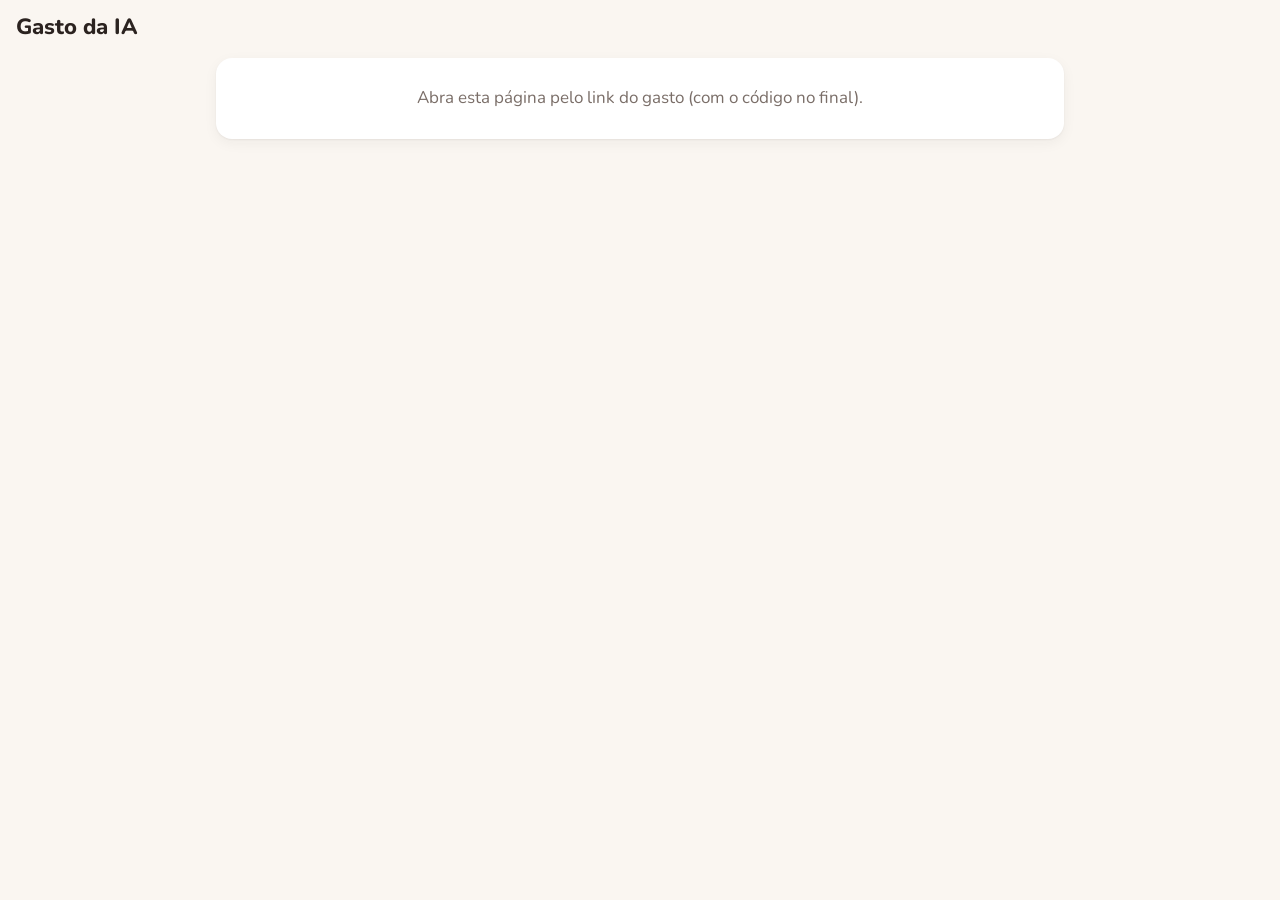
==== gasto.html @ 05d318bc "Portal Minhas Bolsas: estoque, vendas, fiado, clientes, voz e caderno Acesso por link com código (se" ====
<!doctype html>
<html lang="pt-BR">
<head>
  <meta charset="utf-8">
  <meta name="viewport" content="width=device-width, initial-scale=1, viewport-fit=cover">
  <title>Gasto da IA</title>
  <meta name="robots" content="noindex">
  <link rel="icon" href="assets/icone.svg" type="image/svg+xml">
  <link rel="preconnect" href="https://fonts.googleapis.com">
  <link rel="preconnect" href="https://fonts.gstatic.com" crossorigin>
  <link href="https://fonts.googleapis.com/css2?family=Nunito:wght@400;600;700;800&display=swap" rel="stylesheet">
  <link rel="stylesheet" href="assets/app.css">
  <style>
    .pagina { padding-top: 8px; padding-bottom: 40px; }
    .hero { background: var(--cartao); border-radius: var(--raio); box-shadow: var(--sombra); padding: 18px; }
    .hero .rot { font-size: 14px; color: var(--suave); font-weight: 700; }
    .hero .val { font-size: 40px; font-weight: 800; letter-spacing: -.02em; margin: 2px 0; }
    .hero .det { font-size: 14px; color: var(--suave); }
    .medidor { height: 10px; border-radius: 99px; background: var(--linha); overflow: hidden; margin: 14px 0 6px; }
    .medidor i { display: block; height: 100%; border-radius: 99px; background: var(--marca); }
    .medidor.alto i { background: var(--ambar); }
    .medidor.cheio i { background: var(--vermelho); }
    .barras { display: flex; align-items: flex-end; gap: 2px; height: 140px; padding: 0 2px; border-bottom: 1px solid var(--linha); position: relative; }
    .barras .b { flex: 1; min-width: 0; height: 100%; display: flex; align-items: flex-end; cursor: default; }
    .barras .b i { display: block; width: 100%; background: var(--marca); border-radius: 4px 4px 0 0; min-height: 0; }
    .barras .b:hover i, .barras .b:focus i { background: #6d2a46; }
    .barras .b.vazio i { background: transparent; }
    .eixo { display: flex; justify-content: space-between; font-size: 12px; color: var(--suave); margin-top: 6px; }
    #dica { position: fixed; pointer-events: none; background: var(--tinta); color: #fff; font-size: 13px; font-weight: 700; padding: 6px 10px; border-radius: 8px; opacity: 0; transition: opacity .1s; z-index: 20; white-space: nowrap; }
    table { width: 100%; border-collapse: collapse; font-size: 15px; }
    th, td { text-align: left; padding: 10px 12px; border-bottom: 1px solid var(--linha); }
    th { font-size: 13px; color: var(--suave); font-weight: 700; }
    td.n, th.n { text-align: right; font-variant-numeric: tabular-nums; }
    tr:last-child td { border-bottom: 0; }
    .cambio { display: flex; align-items: center; gap: 8px; font-size: 14px; color: var(--suave); margin-top: 18px; }
    .cambio input { width: 80px; border: 1px solid var(--linha); border-radius: 8px; padding: 6px 8px; font: inherit; }
  </style>
</head>
<body>
  <header class="topo"><h1>Gasto da IA</h1><span class="sub" id="modelo"></span></header>
  <main class="pagina" id="app"><div class="carregando">Carregando…</div></main>
  <div id="dica" role="tooltip"></div>
  <script type="module">
    import { SERVIDOR_URL } from './assets/config.js';
    const $ = (s) => document.querySelector(s);
    const app = $('#app');
    const ler = (k) => { try { return localStorage.getItem(k); } catch { return null; } };
    const gravar = (k, v) => { try { localStorage.setItem(k, v); } catch {} };

    const daUrl = new URLSearchParams(location.search).get('c');
    if (daUrl) gravar('gasto-codigo', daUrl);
    const codigo = daUrl || ler('gasto-codigo') || '';
    let cambio = Number(ler('gasto-cambio')) || 5.6;

    const brl = (usd) => (usd * cambio).toLocaleString('pt-BR', { style: 'currency', currency: 'BRL' });
    const usd = (v) => 'US$ ' + v.toLocaleString('pt-BR', { minimumFractionDigits: 2, maximumFractionDigits: 2 });
    const nomeMes = (m) => { const [y, mm] = m.split('-').map(Number); const t = new Date(y, mm - 1, 1).toLocaleDateString('pt-BR', { month: 'long', year: 'numeric' }); return t.charAt(0).toUpperCase() + t.slice(1); };

    if (!SERVIDOR_URL || !codigo) {
      app.innerHTML = '<div class="cartao vazio">Abra esta página pelo link do gasto (com o código no final).</div>';
    } else {
      fetch(SERVIDOR_URL.replace(/\/+$/, '') + '/gasto', { headers: { 'X-Codigo': codigo } })
        .then(async (r) => { const d = await r.json().catch(() => ({})); if (!r.ok) throw new Error(d.erro || 'Erro ' + r.status); return d; })
        .then(mostrar)
        .catch((e) => { app.innerHTML = `<div class="cartao vazio">Não consegui carregar o gasto.<br><small>${e.message}</small></div>`; });
    }

    function mostrar(d) {
      $('#modelo').textContent = d.modelo;
      const mes = d.hoje.slice(0, 7);
      const dias = d.dias || {};
      const doMes = Object.entries(dias).filter(([k]) => k.startsWith(mes));
      const soma = (lista, c) => lista.reduce((s, [, x]) => s + (x[c] || 0), 0);
      const total = soma(doMes, 'usd');
      const falas = soma(doMes, 'voz');
      const paginas = soma(doMes, 'caderno');
      const usos = falas + paginas;
      const pct = Math.min(100, (total / d.limiteMesUsd) * 100);

      // um ponto por dia do mês, até hoje
      const ultimo = Number(d.hoje.slice(8, 10));
      const serie = Array.from({ length: ultimo }, (_, i) => {
        const k = `${mes}-${String(i + 1).padStart(2, '0')}`;
        return { dia: i + 1, k, x: dias[k] || {} };
      });
      const max = Math.max(...serie.map((s) => s.x.usd || 0), 0.0001);

      // meses anteriores
      const meses = {};
      for (const [k, x] of Object.entries(dias)) {
        const m = k.slice(0, 7);
        meses[m] = meses[m] || { usd: 0, voz: 0, caderno: 0 };
        meses[m].usd += x.usd || 0; meses[m].voz += x.voz || 0; meses[m].caderno += x.caderno || 0;
      }
      const linhasMes = Object.entries(meses).sort((a, b) => b[0].localeCompare(a[0]));

      app.innerHTML = `
        <div class="hero">
          <div class="rot">${nomeMes(mes)}</div>
          <div class="val">${brl(total)}</div>
          <div class="det">${usd(total)} de ${usd(d.limiteMesUsd)} de limite</div>
          <div class="medidor ${pct >= 100 ? 'cheio' : pct >= 75 ? 'alto' : ''}" role="meter" aria-valuemin="0" aria-valuemax="100" aria-valuenow="${Math.round(pct)}" aria-label="Uso do limite do mês"><i style="width:${pct}%"></i></div>
          <div class="det">${pct >= 100 ? 'Limite atingido: a IA está parada até o mês virar.' : `${Math.round(pct)}% do limite usado`}</div>
        </div>
        <div class="numeros" style="margin-top:12px">
          <div class="numero"><div class="rot">Frases faladas</div><div class="val">${falas}</div></div>
          <div class="numero"><div class="rot">Páginas do caderno</div><div class="val">${paginas}</div></div>
          <div class="numero"><div class="rot">Custo médio</div><div class="val">${usos ? brl(total / usos) : '—'}</div><div class="det">por uso</div></div>
          <div class="numero"><div class="rot">Hoje</div><div class="val">${brl(dias[d.hoje]?.usd || 0)}</div></div>
        </div>
        <div class="secao"><h2>Gasto por dia</h2></div>
        <div class="cartao">
          <div class="barras" id="barras">${serie.map((s) => `<div class="b ${s.x.usd ? '' : 'vazio'}" tabindex="0" data-dica="Dia ${s.dia}: ${brl(s.x.usd || 0)} · ${s.x.voz || 0} falas, ${s.x.caderno || 0} páginas"><i style="height:${((s.x.usd || 0) / max) * 100}%"></i></div>`).join('')}</div>
          <div class="eixo"><span>dia 1</span><span>maior dia: ${brl(max === 0.0001 ? 0 : max)}</span><span>dia ${ultimo}</span></div>
        </div>
        <div class="secao"><h2>Por mês</h2></div>
        <div class="lista">${linhasMes.length ? `<table>
          <thead><tr><th>Mês</th><th class="n">Falas</th><th class="n">Páginas</th><th class="n">Gasto</th></tr></thead>
          <tbody>${linhasMes.map(([m, x]) => `<tr><td>${nomeMes(m)}</td><td class="n">${x.voz}</td><td class="n">${x.caderno}</td><td class="n"><b>${brl(x.usd)}</b></td></tr>`).join('')}</tbody>
        </table>` : '<div class="vazio">Nenhum uso ainda.</div>'}</div>
        <label class="cambio">Dólar a R$ <input id="cambio" inputmode="decimal" value="${String(cambio).replace('.', ',')}"> <span>(só para a conta em reais)</span></label>`;

      const dica = $('#dica');
      const barras = $('#barras');
      const mostra = (el, x, y) => { dica.textContent = el.dataset.dica; dica.style.left = Math.min(x + 12, innerWidth - dica.offsetWidth - 8) + 'px'; dica.style.top = (y - 40) + 'px'; dica.style.opacity = 1; };
      barras.addEventListener('pointermove', (e) => { const el = e.target.closest('.b'); if (el) mostra(el, e.clientX, e.clientY); });
      barras.addEventListener('pointerleave', () => (dica.style.opacity = 0));
      barras.addEventListener('focusin', (e) => { const r = e.target.getBoundingClientRect(); mostra(e.target, r.left, r.top); });
      barras.addEventListener('focusout', () => (dica.style.opacity = 0));
      $('#cambio').addEventListener('change', (e) => {
        const v = Number(String(e.target.value).replace(',', '.'));
        if (v > 0) { cambio = v; gravar('gasto-cambio', String(v)); mostrar(d); }
      });
    }
  </script>
</body>
</html>
---- assets/app.css ----
:root {
  --fundo: #faf6f1;
  --cartao: #ffffff;
  --linha: #ece3d9;
  --tinta: #2b2320;
  --suave: #7a6e68;
  --marca: #8a3b5c;
  --marca-clara: #f4e6ec;
  --verde: #2f7d4f;
  --verde-claro: #e5f3ea;
  --vermelho: #b3412e;
  --vermelho-claro: #fbe9e5;
  --ambar: #9a6412;
  --ambar-claro: #fdf1dc;
  --raio: 16px;
  --sombra: 0 1px 2px rgba(43, 35, 32, .06), 0 4px 14px rgba(43, 35, 32, .05);
  --nav: 68px;
  color-scheme: light;
}

* { box-sizing: border-box; }
html { -webkit-text-size-adjust: 100%; }
body {
  margin: 0;
  background: var(--fundo);
  color: var(--tinta);
  font: 400 16px/1.45 Nunito, system-ui, -apple-system, "Segoe UI", sans-serif;
  -webkit-tap-highlight-color: transparent;
}
button, input, select, textarea { font: inherit; color: inherit; }
img { display: block; max-width: 100%; }
h1, h2, h3 { margin: 0; line-height: 1.2; }

.carregando { padding: 40vh 16px 0; text-align: center; color: var(--suave); }

/* ---------- estrutura ---------- */
.topo {
  position: sticky; top: 0; z-index: 5;
  background: rgba(250, 246, 241, .94);
  backdrop-filter: blur(8px);
  padding: calc(env(safe-area-inset-top) + 14px) 16px 10px;
  display: flex; align-items: center; gap: 12px;
}
.topo h1 { font-size: 22px; font-weight: 800; flex: 1; }
.topo .sub { font-size: 13px; color: var(--suave); font-weight: 600; }
.pagina { padding: 4px 16px calc(var(--nav) + 32px + env(safe-area-inset-bottom)); max-width: 880px; margin: 0 auto; }

.nav {
  position: fixed; left: 0; right: 0; bottom: 0; z-index: 10;
  height: calc(var(--nav) + env(safe-area-inset-bottom));
  padding-bottom: env(safe-area-inset-bottom);
  background: var(--cartao);
  border-top: 1px solid var(--linha);
  display: grid; grid-template-columns: repeat(5, 1fr); align-items: center;
}
.nav a {
  display: flex; flex-direction: column; align-items: center; gap: 2px;
  text-decoration: none; color: var(--suave); font-size: 12px; font-weight: 700;
  padding: 6px 0;
}
.nav a svg { width: 24px; height: 24px; }
.nav a.ativo { color: var(--marca); }
.nav a.vender span.bola {
  width: 52px; height: 52px; border-radius: 50%;
  background: var(--marca); color: #fff;
  display: grid; place-items: center;
  margin-top: -22px; box-shadow: 0 6px 16px rgba(138, 59, 92, .35);
}
.nav a.vender { color: var(--marca); }

/* ---------- peças ---------- */
.cartao { background: var(--cartao); border-radius: var(--raio); box-shadow: var(--sombra); padding: 16px; }
.secao { margin: 22px 0 10px; display: flex; align-items: baseline; justify-content: space-between; gap: 8px; }
.secao h2 { font-size: 17px; font-weight: 800; }
.secao a, .link { color: var(--marca); font-weight: 700; font-size: 14px; text-decoration: none; background: none; border: 0; padding: 0; cursor: pointer; }
.vazio { text-align: center; color: var(--suave); padding: 28px 12px; }
.muted { color: var(--suave); }
.pequeno { font-size: 13px; }

.chips { display: flex; gap: 8px; overflow-x: auto; padding: 2px 0 6px; scrollbar-width: none; }
.chips::-webkit-scrollbar { display: none; }
.chip {
  flex: none; border: 1px solid var(--linha); background: var(--cartao);
  padding: 7px 14px; border-radius: 99px; font-size: 14px; font-weight: 700; color: var(--suave); cursor: pointer;
}
.chip.ativo { background: var(--tinta); border-color: var(--tinta); color: #fff; }

.numeros { display: grid; grid-template-columns: 1fr 1fr; gap: 10px; }
.numero { background: var(--cartao); border-radius: var(--raio); box-shadow: var(--sombra); padding: 14px; }
.numero .rot { font-size: 13px; color: var(--suave); font-weight: 700; }
.numero .val { font-size: 24px; font-weight: 800; margin-top: 2px; letter-spacing: -.01em; }
.numero .det { font-size: 12px; color: var(--suave); margin-top: 2px; }
.numero.destaque { background: var(--verde); color: #fff; grid-column: 1 / -1; }
.numero.destaque .rot, .numero.destaque .det { color: rgba(255, 255, 255, .85); }
.numero.destaque .val { font-size: 32px; }
.numero.alerta { background: var(--ambar-claro); }
.numero.alerta .val { color: var(--ambar); }

.pos { color: var(--verde); }
.neg { color: var(--vermelho); }

/* ---------- galeria ---------- */
.busca {
  width: 100%; border: 1px solid var(--linha); background: var(--cartao);
  border-radius: 12px; padding: 11px 14px; margin-bottom: 8px; font-size: 16px;
}
.grade { display: grid; grid-template-columns: repeat(auto-fill, minmax(150px, 1fr)); gap: 12px; }
.bolsa {
  background: var(--cartao); border-radius: var(--raio); box-shadow: var(--sombra);
  overflow: hidden; border: 0; padding: 0; text-align: left; cursor: pointer; position: relative;
}
.bolsa .img { aspect-ratio: 1; background: #f3ece4 center / cover no-repeat; }
.bolsa .info { padding: 9px 11px 11px; }
.bolsa .nome { font-weight: 700; font-size: 14px; line-height: 1.25; display: -webkit-box; -webkit-line-clamp: 2; -webkit-box-orient: vertical; overflow: hidden; }
.bolsa .preco { font-weight: 800; margin-top: 3px; }
.selo {
  position: absolute; top: 8px; left: 8px;
  background: rgba(255, 255, 255, .94); border-radius: 99px; padding: 3px 9px;
  font-size: 12px; font-weight: 800;
}
.selo.zero { background: var(--tinta); color: #fff; }
.bolsa.esgotada .img { filter: grayscale(.7) opacity(.65); }

/* ---------- listas ---------- */
.lista { background: var(--cartao); border-radius: var(--raio); box-shadow: var(--sombra); overflow: hidden; }
.item {
  display: flex; align-items: center; gap: 12px; padding: 12px 14px;
  border-bottom: 1px solid var(--linha); width: 100%; background: none; border-left: 0; border-right: 0; border-top: 0;
  text-align: left; cursor: pointer;
}
.item:last-child { border-bottom: 0; }
.item .mini { width: 46px; height: 46px; border-radius: 10px; background: #f3ece4 center / cover; flex: none; }
.item .avatar {
  width: 42px; height: 42px; border-radius: 50%; flex: none;
  background: var(--marca-clara); color: var(--marca); font-weight: 800; display: grid; place-items: center;
}
.item .meio { flex: 1; min-width: 0; }
.item .t1 { font-weight: 700; white-space: nowrap; overflow: hidden; text-overflow: ellipsis; }
.item .t2 { font-size: 13px; color: var(--suave); white-space: nowrap; overflow: hidden; text-overflow: ellipsis; }
.item .dir { text-align: right; flex: none; }
.item .dir .v { font-weight: 800; }
.tag { display: inline-block; font-size: 11px; font-weight: 800; padding: 2px 8px; border-radius: 99px; }
.tag.venda { background: var(--verde-claro); color: var(--verde); }
.tag.entrada { background: var(--marca-clara); color: var(--marca); }
.tag.saida { background: #eee; color: #555; }
.tag.fiado { background: var(--ambar-claro); color: var(--ambar); }

.dia { font-size: 13px; font-weight: 800; color: var(--suave); margin: 18px 4px 6px; text-transform: capitalize; }

/* ---------- botões e formulários ---------- */
.btn {
  display: inline-flex; align-items: center; justify-content: center; gap: 8px;
  border: 0; border-radius: 14px; padding: 13px 18px; font-weight: 800; font-size: 16px;
  background: var(--marca); color: #fff; cursor: pointer; text-decoration: none;
}
.btn.sec { background: var(--marca-clara); color: var(--marca); }
.btn.claro { background: var(--cartao); color: var(--tinta); border: 1px solid var(--linha); }
.btn.perigo { background: var(--vermelho-claro); color: var(--vermelho); }
.btn.verde { background: var(--verde); }
.btn.cheio { width: 100%; }
.btn:disabled { opacity: .5; }
.btn svg { width: 20px; height: 20px; }
.botoes { display: grid; grid-template-columns: 1fr 1fr; gap: 10px; }
.botoes.tres { grid-template-columns: 1fr 1fr 1fr; }

.flutuante {
  position: fixed; right: 16px; z-index: 9;
  bottom: calc(var(--nav) + 16px + env(safe-area-inset-bottom));
  border-radius: 99px; box-shadow: 0 6px 18px rgba(138, 59, 92, .35); padding: 14px 20px;
}

.campo { display: block; margin-bottom: 14px; }
.campo > span { display: block; font-size: 14px; font-weight: 700; margin-bottom: 5px; }
.campo input, .campo select, .campo textarea {
  width: 100%; border: 1px solid var(--linha); background: #fff; border-radius: 12px;
  padding: 12px 14px; font-size: 16px; outline: none;
}
.campo input:focus, .campo select:focus, .campo textarea:focus { border-color: var(--marca); box-shadow: 0 0 0 3px var(--marca-clara); }
.campo small { display: block; color: var(--suave); font-size: 12px; margin-top: 4px; }
.lado { display: grid; grid-template-columns: 1fr 1fr; gap: 10px; }
.dinheiro { position: relative; }
.dinheiro::before { content: "R$"; position: absolute; left: 14px; top: 50%; transform: translateY(-50%); color: var(--suave); font-weight: 700; pointer-events: none; }
.dinheiro input { padding-left: 42px; }

.qtd { display: flex; align-items: center; gap: 10px; }
.qtd button { width: 46px; height: 46px; border-radius: 12px; border: 1px solid var(--linha); background: #fff; font-size: 22px; font-weight: 800; cursor: pointer; }
.qtd input { text-align: center; width: 64px; flex: none; padding-left: 4px; padding-right: 4px; }
.qtd button { flex: none; }

.escolha { display: grid; grid-template-columns: 1fr 1fr; gap: 8px; }
.escolha label { position: relative; }
.escolha input { position: absolute; opacity: 0; }
.escolha span {
  display: block; text-align: center; padding: 12px; border-radius: 12px; border: 1px solid var(--linha);
  font-weight: 800; background: #fff; cursor: pointer;
}
.escolha input:checked + span { border-color: var(--marca); background: var(--marca-clara); color: var(--marca); }

.foto-campo {
  display: grid; place-items: center; aspect-ratio: 4 / 3; border-radius: var(--raio);
  border: 2px dashed var(--linha); background: #fff center / cover no-repeat; cursor: pointer; color: var(--suave);
  font-weight: 700; margin-bottom: 14px; text-align: center; position: relative; overflow: hidden;
}
.foto-campo.tem { border-style: solid; }
.foto-campo.tem .dica { position: absolute; bottom: 8px; right: 8px; background: rgba(255,255,255,.92); padding: 4px 10px; border-radius: 99px; font-size: 13px; }
.foto-campo input { display: none; }

.resumo-venda { background: var(--fundo); border-radius: 12px; padding: 12px 14px; margin-bottom: 14px; font-size: 15px; }
.resumo-venda div { display: flex; justify-content: space-between; }
.resumo-venda b { font-weight: 800; }

/* ---------- folha (dialog) ---------- */
dialog#folha {
  border: 0; padding: 0; margin: auto auto 0; width: 100%; max-width: 560px;
  max-height: 92vh; border-radius: 22px 22px 0 0; background: var(--cartao);
  box-shadow: 0 -10px 40px rgba(0, 0, 0, .15);
}
dialog#folha::backdrop { background: rgba(30, 22, 20, .45); }
@media (min-width: 700px) {
  dialog#folha { margin: auto; border-radius: 22px; }
}
#folha-conteudo { padding: 8px 18px calc(22px + env(safe-area-inset-bottom)); }
.folha-topo { display: flex; align-items: center; gap: 10px; padding: 12px 0 14px; position: sticky; top: 0; background: var(--cartao); z-index: 2; }
.folha-topo h2 { flex: 1; font-size: 19px; font-weight: 800; }
.fechar { width: 36px; height: 36px; border-radius: 50%; border: 0; background: var(--fundo); font-size: 20px; cursor: pointer; flex: none; }
.foto-grande { width: 100%; aspect-ratio: 4 / 5; object-fit: cover; border-radius: var(--raio); background: #f3ece4; margin-bottom: 14px; }
.linhas { margin: 0 0 16px; }
.linhas div { display: flex; justify-content: space-between; padding: 9px 0; border-bottom: 1px solid var(--linha); }
.linhas div:last-child { border-bottom: 0; }
.linhas dt { color: var(--suave); font-weight: 600; }
.linhas dd { margin: 0; font-weight: 800; }

.escolher-bolsa { display: grid; grid-template-columns: repeat(3, 1fr); gap: 8px; max-height: 46vh; overflow: auto; margin-bottom: 8px; }
.escolher-bolsa button { border: 2px solid transparent; border-radius: 12px; padding: 0; background: #fff; overflow: hidden; cursor: pointer; text-align: left; box-shadow: var(--sombra); }
.escolher-bolsa button .img { aspect-ratio: 1; background: #f3ece4 center / cover; }
.escolher-bolsa button div.n { font-size: 12px; font-weight: 700; padding: 5px 7px; line-height: 1.2; display: -webkit-box; -webkit-line-clamp: 2; -webkit-box-orient: vertical; overflow: hidden; }
.escolhida { display: flex; gap: 12px; align-items: center; background: var(--fundo); border-radius: 12px; padding: 10px; margin-bottom: 14px; }
.escolhida .mini { width: 56px; height: 56px; border-radius: 10px; background: #f3ece4 center / cover; flex: none; }
.escolhida .meio { flex: 1; min-width: 0; }
.escolhida .t1 { font-weight: 800; }

.sugestoes { border: 1px solid var(--linha); border-radius: 12px; margin-top: -8px; margin-bottom: 14px; overflow: hidden; }
.sugestoes button { display: block; width: 100%; border: 0; border-bottom: 1px solid var(--linha); background: #fff; text-align: left; padding: 10px 14px; cursor: pointer; font-weight: 700; }
.sugestoes button:last-child { border-bottom: 0; }

/* ---------- login ---------- */
.login { max-width: 380px; margin: 0 auto; padding: 18vh 20px 40px; }
.login .marca { display: flex; flex-direction: column; align-items: center; gap: 10px; margin-bottom: 26px; }
.login .marca img { width: 72px; height: 72px; }
.login h1 { font-size: 26px; font-weight: 800; }
.erro { color: var(--vermelho); font-weight: 700; font-size: 14px; margin: -4px 0 12px; }

/* ---------- aviso ---------- */
.aviso-demo { background: var(--ambar-claro); color: var(--ambar); font-size: 13px; font-weight: 700; padding: 8px 12px; border-radius: 12px; margin-bottom: 10px; }

#toast {
  position: fixed; left: 50%; transform: translate(-50%, 20px); z-index: 50;
  bottom: calc(var(--nav) + 20px + env(safe-area-inset-bottom));
  background: var(--tinta); color: #fff; padding: 11px 18px; border-radius: 99px; font-weight: 700; font-size: 15px;
  opacity: 0; pointer-events: none; transition: .25s; max-width: calc(100% - 32px); text-align: center;
}
#toast.ver { opacity: 1; transform: translate(-50%, 0); }
#toast.erro { background: var(--vermelho); }

@media (min-width: 700px) {
  .numeros { grid-template-columns: repeat(4, 1fr); }
  .numero.destaque { grid-column: span 2; }
  .grade { grid-template-columns: repeat(auto-fill, minmax(180px, 1fr)); }
}

/* ---------- versão simples (letra maior, botões grandes) ---------- */
body { font-size: 17px; }
.btn { font-size: 17px; padding: 15px 18px; }
.btn.alto { padding: 20px; font-size: 19px; }
.item .t1 { font-size: 17px; }
.item .t2 { font-size: 14px; }

.frase { font-size: 22px; line-height: 1.4; font-weight: 600; margin: 8px 2px 18px; }
.frase b { font-weight: 800; }

.grandes { display: grid; grid-template-columns: 1fr 1fr; gap: 12px; }
.grande {
  border: 0; border-radius: 22px; padding: 22px 10px 20px; cursor: pointer;
  display: flex; flex-direction: column; align-items: center; gap: 10px;
  font-size: 22px; font-weight: 800; color: #fff; box-shadow: var(--sombra);
}
.grande .ico { width: 64px; height: 64px; border-radius: 50%; background: rgba(255, 255, 255, .2); display: grid; place-items: center; }
.grande .ico svg { width: 34px; height: 34px; }
.grande.vendi { background: var(--verde); }
.grande.comprei { background: var(--marca); }
.grande:active { transform: scale(.98); }
.grande-tag { font-size: 14px; padding: 4px 10px; }

.pergunta { font-size: 22px; font-weight: 800; line-height: 1.3; margin: 6px 0 16px; }
.pontos { display: flex; gap: 6px; justify-content: center; margin-bottom: 10px; }
.pontos i { width: 8px; height: 8px; border-radius: 50%; background: var(--linha); }
.pontos i.on { background: var(--marca); }
.foto-campo.grande { aspect-ratio: 1; font-size: 18px; color: var(--marca); background-color: var(--marca-clara); border-color: var(--marca); }
.foto-campo.grande svg { width: 56px; height: 56px; }
.dinheiro.enorme input { font-size: 30px; font-weight: 800; padding: 16px 16px 16px 60px; width: 100%; border: 2px solid var(--linha); border-radius: 16px; outline: none; }
.dinheiro.enorme input:focus { border-color: var(--marca); }
.dinheiro.enorme::before { font-size: 22px; left: 18px; }
.qtd.enorme { justify-content: center; gap: 16px; }
.qtd.enorme button { width: 64px; height: 64px; font-size: 30px; border-radius: 16px; }
.qtd.enorme input { width: 90px; font-size: 32px; font-weight: 800; text-align: center; border: 2px solid var(--linha); border-radius: 16px; padding: 10px 4px; }
.enorme-txt { font-size: 20px; padding: 14px 16px; }
.dica-lucro { font-size: 18px; margin: 12px 2px 0; min-height: 1.4em; }

details.opcoes { margin: 0 0 14px; }
details.opcoes summary { color: var(--marca); font-weight: 700; cursor: pointer; padding: 6px 0 12px; font-size: 15px; }

#desfazer {
  position: fixed; left: 16px; right: 16px; z-index: 50; max-width: 520px; margin: 0 auto;
  bottom: calc(var(--nav) + 16px + env(safe-area-inset-bottom));
  background: var(--tinta); color: #fff; border-radius: 16px; padding: 10px 10px 10px 16px;
  display: flex; align-items: center; gap: 12px; font-weight: 700;
  opacity: 0; pointer-events: none; transform: translateY(16px); transition: .25s;
}
#desfazer.ver { opacity: 1; pointer-events: auto; transform: none; }
#desfazer span { flex: 1; }
#desfazer button { border: 0; background: #fff; color: var(--tinta); font-weight: 800; border-radius: 12px; padding: 10px 14px; cursor: pointer; font-size: 16px; }

/* ---------- falar e caderno ---------- */
.atalhos { display: grid; grid-template-columns: 1fr 1fr; gap: 12px; margin-top: 12px; }
.atalho {
  display: flex; align-items: center; justify-content: center; gap: 10px; cursor: pointer;
  background: var(--cartao); border: 1px solid var(--linha); border-radius: 18px; padding: 16px 10px;
  font-size: 17px; font-weight: 800; color: var(--tinta); box-shadow: var(--sombra);
}
.atalho svg { width: 26px; height: 26px; color: var(--marca); flex: none; }
.mic {
  display: grid; place-items: center; width: 110px; height: 110px; margin: 10px auto 8px; border-radius: 50%;
  border: 0; background: var(--marca); color: #fff; cursor: pointer; box-shadow: 0 8px 24px rgba(138, 59, 92, .35);
}
.mic svg { width: 48px; height: 48px; }
.mic.ouvindo { animation: pulsa 1.2s ease-in-out infinite; background: var(--verde); }
@keyframes pulsa { 0%, 100% { box-shadow: 0 0 0 0 rgba(47, 125, 79, .45); } 50% { box-shadow: 0 0 0 18px rgba(47, 125, 79, 0); } }
.mic-estado { text-align: center; font-weight: 700; color: var(--suave); margin: 0 0 12px; }
.fala { width: 100%; border: 1px solid var(--linha); border-radius: 14px; padding: 12px 14px; font-size: 18px; margin-bottom: 12px; resize: vertical; }
.esperando { text-align: center; padding: 30px 10px 40px; color: var(--suave); font-weight: 600; }
.giro { width: 48px; height: 48px; border-radius: 50%; border: 5px solid var(--marca-clara); border-top-color: var(--marca); margin: 0 auto 16px; animation: gira 0.9s linear infinite; }
@keyframes gira { to { transform: rotate(360deg); } }

.conf { background: var(--fundo); border-radius: 16px; padding: 12px; margin-bottom: 10px; border: 2px solid transparent; }
.conf.off { opacity: .5; }
.conf.com-erro { border-color: var(--ambar); }
.conf-topo { display: flex; gap: 10px; align-items: center; cursor: pointer; }
.conf-topo input[type=checkbox] { width: 24px; height: 24px; flex: none; accent-color: var(--verde); }
.conf .mini { width: 52px; height: 52px; border-radius: 10px; background: #f3ece4 center / cover; flex: none; display: grid; place-items: center; font-size: 24px; }
.conf-frase { font-size: 17px; line-height: 1.35; }
.conf-frase b { font-weight: 800; }
.conf-texto { font-size: 13px; color: var(--suave); margin: 8px 0 0; font-style: italic; }
.conf-duvida { font-size: 14px; color: var(--ambar); font-weight: 700; margin: 8px 0 0; }
.conf-aviso { font-size: 14px; color: var(--vermelho); font-weight: 800; margin: 8px 0 0; }
.conf details { margin-top: 8px; }
.conf summary { color: var(--marca); font-weight: 700; cursor: pointer; font-size: 15px; padding: 4px 0; }
.conf details[open] summary { margin-bottom: 10px; }
.conf .campo { margin-bottom: 10px; }
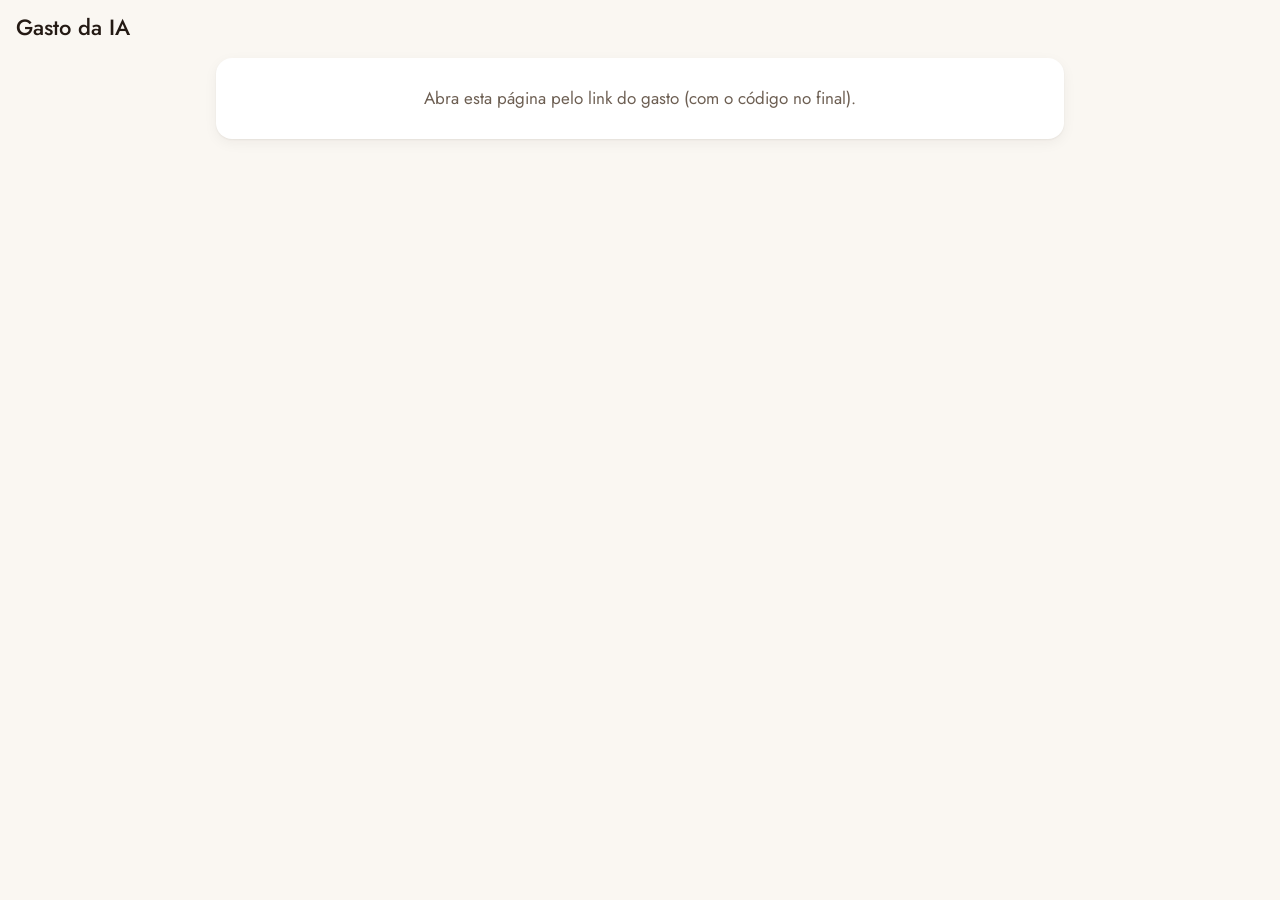
==== commit c728e21d: "Identidade Luana Closet: logo, cores, letra Jost e ícone LC Co-Authored-By: Claude Opus 5.5 <noreply" ====
--- a/gasto.html
+++ b/gasto.html
@@ -8,13 +8,13 @@
   <link rel="icon" href="assets/icone.svg" type="image/svg+xml">
   <link rel="preconnect" href="https://fonts.googleapis.com">
   <link rel="preconnect" href="https://fonts.gstatic.com" crossorigin>
-  <link href="https://fonts.googleapis.com/css2?family=Nunito:wght@400;600;700;800&display=swap" rel="stylesheet">
+  <link href="https://fonts.googleapis.com/css2?family=Jost:wght@400;500;600&display=swap" rel="stylesheet">
   <link rel="stylesheet" href="assets/app.css">
   <style>
     .pagina { padding-top: 8px; padding-bottom: 40px; }
     .hero { background: var(--cartao); border-radius: var(--raio); box-shadow: var(--sombra); padding: 18px; }
     .hero .rot { font-size: 14px; color: var(--suave); font-weight: 700; }
-    .hero .val { font-size: 40px; font-weight: 800; letter-spacing: -.02em; margin: 2px 0; }
+    .hero .val { font-size: 40px; font-weight: 600; letter-spacing: -.02em; margin: 2px 0; }
     .hero .det { font-size: 14px; color: var(--suave); }
     .medidor { height: 10px; border-radius: 99px; background: var(--linha); overflow: hidden; margin: 14px 0 6px; }
     .medidor i { display: block; height: 100%; border-radius: 99px; background: var(--marca); }
@@ -22,9 +22,9 @@
     .medidor.cheio i { background: var(--vermelho); }
     .barras { display: flex; align-items: flex-end; gap: 2px; height: 140px; padding: 0 2px; border-bottom: 1px solid var(--linha); position: relative; }
     .barras .b { flex: 1; min-width: 0; height: 100%; display: flex; align-items: flex-end; cursor: default; }
-    .barras .b i { display: block; width: 100%; background: var(--marca); border-radius: 4px 4px 0 0; min-height: 0; }
+    .barras .b i { display: block; flex: 1 1 auto; background: var(--marca); border-radius: 4px 4px 0 0; min-height: 0; }
     .barras .b:hover i, .barras .b:focus i { background: #6d2a46; }
-    .barras .b.vazio i { background: transparent; }
+    .barras .b.sem i { background: transparent; }
     .eixo { display: flex; justify-content: space-between; font-size: 12px; color: var(--suave); margin-top: 6px; }
     #dica { position: fixed; pointer-events: none; background: var(--tinta); color: #fff; font-size: 13px; font-weight: 700; padding: 6px 10px; border-radius: 8px; opacity: 0; transition: opacity .1s; z-index: 20; white-space: nowrap; }
     table { width: 100%; border-collapse: collapse; font-size: 15px; }
@@ -110,7 +110,7 @@
         </div>
         <div class="secao"><h2>Gasto por dia</h2></div>
         <div class="cartao">
-          <div class="barras" id="barras">${serie.map((s) => `<div class="b ${s.x.usd ? '' : 'vazio'}" tabindex="0" data-dica="Dia ${s.dia}: ${brl(s.x.usd || 0)} · ${s.x.voz || 0} falas, ${s.x.caderno || 0} páginas"><i style="height:${((s.x.usd || 0) / max) * 100}%"></i></div>`).join('')}</div>
+          <div class="barras" id="barras">${serie.map((s) => `<div class="b ${s.x.usd ? '' : 'sem'}" tabindex="0" data-dica="Dia ${s.dia}: ${brl(s.x.usd || 0)} · ${s.x.voz || 0} falas, ${s.x.caderno || 0} páginas"><i style="height:${((s.x.usd || 0) / max) * 100}%"></i></div>`).join('')}</div>
           <div class="eixo"><span>dia 1</span><span>maior dia: ${brl(max === 0.0001 ? 0 : max)}</span><span>dia ${ultimo}</span></div>
         </div>
         <div class="secao"><h2>Por mês</h2></div>
--- a/assets/app.css
+++ b/assets/app.css
@@ -1,11 +1,11 @@
 :root {
-  --fundo: #faf6f1;
+  --fundo: #FAF7F2;
   --cartao: #ffffff;
-  --linha: #ece3d9;
-  --tinta: #2b2320;
-  --suave: #7a6e68;
-  --marca: #8a3b5c;
-  --marca-clara: #f4e6ec;
+  --linha: #e6ddd0;
+  --tinta: #241A14;
+  --suave: #6d5f53;
+  --marca: #8A532E;
+  --marca-clara: #f3e7dc;
   --verde: #2f7d4f;
   --verde-claro: #e5f3ea;
   --vermelho: #b3412e;
@@ -13,7 +13,7 @@
   --ambar: #9a6412;
   --ambar-claro: #fdf1dc;
   --raio: 16px;
-  --sombra: 0 1px 2px rgba(43, 35, 32, .06), 0 4px 14px rgba(43, 35, 32, .05);
+  --sombra: 0 1px 2px rgba(36, 26, 20, .06), 0 4px 14px rgba(36, 26, 20, .05);
   --nav: 68px;
   color-scheme: light;
 }
@@ -24,7 +24,7 @@
   margin: 0;
   background: var(--fundo);
   color: var(--tinta);
-  font: 400 16px/1.45 Nunito, system-ui, -apple-system, "Segoe UI", sans-serif;
+  font: 400 16px/1.45 Jost, system-ui, -apple-system, "Segoe UI", sans-serif;
   -webkit-tap-highlight-color: transparent;
 }
 button, input, select, textarea { font: inherit; color: inherit; }
@@ -36,12 +36,13 @@
 /* ---------- estrutura ---------- */
 .topo {
   position: sticky; top: 0; z-index: 5;
-  background: rgba(250, 246, 241, .94);
+  background: rgba(250, 247, 242, .94);
   backdrop-filter: blur(8px);
   padding: calc(env(safe-area-inset-top) + 14px) 16px 10px;
   display: flex; align-items: center; gap: 12px;
 }
-.topo h1 { font-size: 22px; font-weight: 800; flex: 1; }
+.topo h1 { font-size: 22px; font-weight: 500; flex: 1; }
+.topo h1 img.logo { height: 30px; width: auto; }
 .topo .sub { font-size: 13px; color: var(--suave); font-weight: 600; }
 .pagina { padding: 4px 16px calc(var(--nav) + 32px + env(safe-area-inset-bottom)); max-width: 880px; margin: 0 auto; }
 
@@ -64,14 +65,14 @@
   width: 52px; height: 52px; border-radius: 50%;
   background: var(--marca); color: #fff;
   display: grid; place-items: center;
-  margin-top: -22px; box-shadow: 0 6px 16px rgba(138, 59, 92, .35);
+  margin-top: -22px; box-shadow: 0 6px 16px rgba(138, 83, 46, .35);
 }
 .nav a.vender { color: var(--marca); }
 
 /* ---------- peças ---------- */
 .cartao { background: var(--cartao); border-radius: var(--raio); box-shadow: var(--sombra); padding: 16px; }
 .secao { margin: 22px 0 10px; display: flex; align-items: baseline; justify-content: space-between; gap: 8px; }
-.secao h2 { font-size: 17px; font-weight: 800; }
+.secao h2 { font-size: 17px; font-weight: 600; }
 .secao a, .link { color: var(--marca); font-weight: 700; font-size: 14px; text-decoration: none; background: none; border: 0; padding: 0; cursor: pointer; }
 .vazio { text-align: center; color: var(--suave); padding: 28px 12px; }
 .muted { color: var(--suave); }
@@ -88,7 +89,7 @@
 .numeros { display: grid; grid-template-columns: 1fr 1fr; gap: 10px; }
 .numero { background: var(--cartao); border-radius: var(--raio); box-shadow: var(--sombra); padding: 14px; }
 .numero .rot { font-size: 13px; color: var(--suave); font-weight: 700; }
-.numero .val { font-size: 24px; font-weight: 800; margin-top: 2px; letter-spacing: -.01em; }
+.numero .val { font-size: 24px; font-weight: 600; margin-top: 2px; letter-spacing: -.01em; }
 .numero .det { font-size: 12px; color: var(--suave); margin-top: 2px; }
 .numero.destaque { background: var(--verde); color: #fff; grid-column: 1 / -1; }
 .numero.destaque .rot, .numero.destaque .det { color: rgba(255, 255, 255, .85); }
@@ -112,11 +113,11 @@
 .bolsa .img { aspect-ratio: 1; background: #f3ece4 center / cover no-repeat; }
 .bolsa .info { padding: 9px 11px 11px; }
 .bolsa .nome { font-weight: 700; font-size: 14px; line-height: 1.25; display: -webkit-box; -webkit-line-clamp: 2; -webkit-box-orient: vertical; overflow: hidden; }
-.bolsa .preco { font-weight: 800; margin-top: 3px; }
+.bolsa .preco { font-weight: 600; margin-top: 3px; }
 .selo {
   position: absolute; top: 8px; left: 8px;
   background: rgba(255, 255, 255, .94); border-radius: 99px; padding: 3px 9px;
-  font-size: 12px; font-weight: 800;
+  font-size: 12px; font-weight: 600;
 }
 .selo.zero { background: var(--tinta); color: #fff; }
 .bolsa.esgotada .img { filter: grayscale(.7) opacity(.65); }
@@ -132,25 +133,25 @@
 .item .mini { width: 46px; height: 46px; border-radius: 10px; background: #f3ece4 center / cover; flex: none; }
 .item .avatar {
   width: 42px; height: 42px; border-radius: 50%; flex: none;
-  background: var(--marca-clara); color: var(--marca); font-weight: 800; display: grid; place-items: center;
+  background: var(--marca-clara); color: var(--marca); font-weight: 600; display: grid; place-items: center;
 }
 .item .meio { flex: 1; min-width: 0; }
 .item .t1 { font-weight: 700; white-space: nowrap; overflow: hidden; text-overflow: ellipsis; }
 .item .t2 { font-size: 13px; color: var(--suave); white-space: nowrap; overflow: hidden; text-overflow: ellipsis; }
 .item .dir { text-align: right; flex: none; }
-.item .dir .v { font-weight: 800; }
-.tag { display: inline-block; font-size: 11px; font-weight: 800; padding: 2px 8px; border-radius: 99px; }
+.item .dir .v { font-weight: 600; }
+.tag { display: inline-block; font-size: 11px; font-weight: 600; padding: 2px 8px; border-radius: 99px; }
 .tag.venda { background: var(--verde-claro); color: var(--verde); }
 .tag.entrada { background: var(--marca-clara); color: var(--marca); }
 .tag.saida { background: #eee; color: #555; }
 .tag.fiado { background: var(--ambar-claro); color: var(--ambar); }
 
-.dia { font-size: 13px; font-weight: 800; color: var(--suave); margin: 18px 4px 6px; text-transform: capitalize; }
+.dia { font-size: 13px; font-weight: 600; color: var(--suave); margin: 18px 4px 6px; text-transform: capitalize; }
 
 /* ---------- botões e formulários ---------- */
 .btn {
   display: inline-flex; align-items: center; justify-content: center; gap: 8px;
-  border: 0; border-radius: 14px; padding: 13px 18px; font-weight: 800; font-size: 16px;
+  border: 0; border-radius: 14px; padding: 13px 18px; font-weight: 600; font-size: 16px;
   background: var(--marca); color: #fff; cursor: pointer; text-decoration: none;
 }
 .btn.sec { background: var(--marca-clara); color: var(--marca); }
@@ -166,7 +167,7 @@
 .flutuante {
   position: fixed; right: 16px; z-index: 9;
   bottom: calc(var(--nav) + 16px + env(safe-area-inset-bottom));
-  border-radius: 99px; box-shadow: 0 6px 18px rgba(138, 59, 92, .35); padding: 14px 20px;
+  border-radius: 99px; box-shadow: 0 6px 18px rgba(138, 83, 46, .35); padding: 14px 20px;
 }
 
 .campo { display: block; margin-bottom: 14px; }
@@ -183,7 +184,7 @@
 .dinheiro input { padding-left: 42px; }
 
 .qtd { display: flex; align-items: center; gap: 10px; }
-.qtd button { width: 46px; height: 46px; border-radius: 12px; border: 1px solid var(--linha); background: #fff; font-size: 22px; font-weight: 800; cursor: pointer; }
+.qtd button { width: 46px; height: 46px; border-radius: 12px; border: 1px solid var(--linha); background: #fff; font-size: 22px; font-weight: 600; cursor: pointer; }
 .qtd input { text-align: center; width: 64px; flex: none; padding-left: 4px; padding-right: 4px; }
 .qtd button { flex: none; }
 
@@ -192,7 +193,7 @@
 .escolha input { position: absolute; opacity: 0; }
 .escolha span {
   display: block; text-align: center; padding: 12px; border-radius: 12px; border: 1px solid var(--linha);
-  font-weight: 800; background: #fff; cursor: pointer;
+  font-weight: 600; background: #fff; cursor: pointer;
 }
 .escolha input:checked + span { border-color: var(--marca); background: var(--marca-clara); color: var(--marca); }
 
@@ -207,7 +208,7 @@
 
 .resumo-venda { background: var(--fundo); border-radius: 12px; padding: 12px 14px; margin-bottom: 14px; font-size: 15px; }
 .resumo-venda div { display: flex; justify-content: space-between; }
-.resumo-venda b { font-weight: 800; }
+.resumo-venda b { font-weight: 600; }
 
 /* ---------- folha (dialog) ---------- */
 dialog#folha {
@@ -221,14 +222,14 @@
 }
 #folha-conteudo { padding: 8px 18px calc(22px + env(safe-area-inset-bottom)); }
 .folha-topo { display: flex; align-items: center; gap: 10px; padding: 12px 0 14px; position: sticky; top: 0; background: var(--cartao); z-index: 2; }
-.folha-topo h2 { flex: 1; font-size: 19px; font-weight: 800; }
+.folha-topo h2 { flex: 1; font-size: 19px; font-weight: 600; }
 .fechar { width: 36px; height: 36px; border-radius: 50%; border: 0; background: var(--fundo); font-size: 20px; cursor: pointer; flex: none; }
 .foto-grande { width: 100%; aspect-ratio: 4 / 5; object-fit: cover; border-radius: var(--raio); background: #f3ece4; margin-bottom: 14px; }
 .linhas { margin: 0 0 16px; }
 .linhas div { display: flex; justify-content: space-between; padding: 9px 0; border-bottom: 1px solid var(--linha); }
 .linhas div:last-child { border-bottom: 0; }
 .linhas dt { color: var(--suave); font-weight: 600; }
-.linhas dd { margin: 0; font-weight: 800; }
+.linhas dd { margin: 0; font-weight: 600; }
 
 .escolher-bolsa { display: grid; grid-template-columns: repeat(3, 1fr); gap: 8px; max-height: 46vh; overflow: auto; margin-bottom: 8px; }
 .escolher-bolsa button { border: 2px solid transparent; border-radius: 12px; padding: 0; background: #fff; overflow: hidden; cursor: pointer; text-align: left; box-shadow: var(--sombra); }
@@ -237,7 +238,7 @@
 .escolhida { display: flex; gap: 12px; align-items: center; background: var(--fundo); border-radius: 12px; padding: 10px; margin-bottom: 14px; }
 .escolhida .mini { width: 56px; height: 56px; border-radius: 10px; background: #f3ece4 center / cover; flex: none; }
 .escolhida .meio { flex: 1; min-width: 0; }
-.escolhida .t1 { font-weight: 800; }
+.escolhida .t1 { font-weight: 600; }
 
 .sugestoes { border: 1px solid var(--linha); border-radius: 12px; margin-top: -8px; margin-bottom: 14px; overflow: hidden; }
 .sugestoes button { display: block; width: 100%; border: 0; border-bottom: 1px solid var(--linha); background: #fff; text-align: left; padding: 10px 14px; cursor: pointer; font-weight: 700; }
@@ -247,7 +248,8 @@
 .login { max-width: 380px; margin: 0 auto; padding: 18vh 20px 40px; }
 .login .marca { display: flex; flex-direction: column; align-items: center; gap: 10px; margin-bottom: 26px; }
 .login .marca img { width: 72px; height: 72px; }
-.login h1 { font-size: 26px; font-weight: 800; }
+.login .marca img.logo { width: 200px; height: auto; border-radius: 0; }
+.login h1 { font-size: 26px; font-weight: 600; }
 .erro { color: var(--vermelho); font-weight: 700; font-size: 14px; margin: -4px 0 12px; }
 
 /* ---------- aviso ---------- */
@@ -276,13 +278,13 @@
 .item .t2 { font-size: 14px; }
 
 .frase { font-size: 22px; line-height: 1.4; font-weight: 600; margin: 8px 2px 18px; }
-.frase b { font-weight: 800; }
+.frase b { font-weight: 600; }
 
 .grandes { display: grid; grid-template-columns: 1fr 1fr; gap: 12px; }
 .grande {
   border: 0; border-radius: 22px; padding: 22px 10px 20px; cursor: pointer;
   display: flex; flex-direction: column; align-items: center; gap: 10px;
-  font-size: 22px; font-weight: 800; color: #fff; box-shadow: var(--sombra);
+  font-size: 22px; font-weight: 600; color: #fff; box-shadow: var(--sombra);
 }
 .grande .ico { width: 64px; height: 64px; border-radius: 50%; background: rgba(255, 255, 255, .2); display: grid; place-items: center; }
 .grande .ico svg { width: 34px; height: 34px; }
@@ -291,18 +293,18 @@
 .grande:active { transform: scale(.98); }
 .grande-tag { font-size: 14px; padding: 4px 10px; }
 
-.pergunta { font-size: 22px; font-weight: 800; line-height: 1.3; margin: 6px 0 16px; }
+.pergunta { font-size: 22px; font-weight: 600; line-height: 1.3; margin: 6px 0 16px; }
 .pontos { display: flex; gap: 6px; justify-content: center; margin-bottom: 10px; }
 .pontos i { width: 8px; height: 8px; border-radius: 50%; background: var(--linha); }
 .pontos i.on { background: var(--marca); }
 .foto-campo.grande { aspect-ratio: 1; font-size: 18px; color: var(--marca); background-color: var(--marca-clara); border-color: var(--marca); }
 .foto-campo.grande svg { width: 56px; height: 56px; }
-.dinheiro.enorme input { font-size: 30px; font-weight: 800; padding: 16px 16px 16px 60px; width: 100%; border: 2px solid var(--linha); border-radius: 16px; outline: none; }
+.dinheiro.enorme input { font-size: 30px; font-weight: 600; padding: 16px 16px 16px 60px; width: 100%; border: 2px solid var(--linha); border-radius: 16px; outline: none; }
 .dinheiro.enorme input:focus { border-color: var(--marca); }
 .dinheiro.enorme::before { font-size: 22px; left: 18px; }
 .qtd.enorme { justify-content: center; gap: 16px; }
 .qtd.enorme button { width: 64px; height: 64px; font-size: 30px; border-radius: 16px; }
-.qtd.enorme input { width: 90px; font-size: 32px; font-weight: 800; text-align: center; border: 2px solid var(--linha); border-radius: 16px; padding: 10px 4px; }
+.qtd.enorme input { width: 90px; font-size: 32px; font-weight: 600; text-align: center; border: 2px solid var(--linha); border-radius: 16px; padding: 10px 4px; }
 .enorme-txt { font-size: 20px; padding: 14px 16px; }
 .dica-lucro { font-size: 18px; margin: 12px 2px 0; min-height: 1.4em; }
 
@@ -318,19 +320,19 @@
 }
 #desfazer.ver { opacity: 1; pointer-events: auto; transform: none; }
 #desfazer span { flex: 1; }
-#desfazer button { border: 0; background: #fff; color: var(--tinta); font-weight: 800; border-radius: 12px; padding: 10px 14px; cursor: pointer; font-size: 16px; }
+#desfazer button { border: 0; background: #fff; color: var(--tinta); font-weight: 600; border-radius: 12px; padding: 10px 14px; cursor: pointer; font-size: 16px; }
 
 /* ---------- falar e caderno ---------- */
 .atalhos { display: grid; grid-template-columns: 1fr 1fr; gap: 12px; margin-top: 12px; }
 .atalho {
   display: flex; align-items: center; justify-content: center; gap: 10px; cursor: pointer;
   background: var(--cartao); border: 1px solid var(--linha); border-radius: 18px; padding: 16px 10px;
-  font-size: 17px; font-weight: 800; color: var(--tinta); box-shadow: var(--sombra);
+  font-size: 17px; font-weight: 600; color: var(--tinta); box-shadow: var(--sombra);
 }
 .atalho svg { width: 26px; height: 26px; color: var(--marca); flex: none; }
 .mic {
   display: grid; place-items: center; width: 110px; height: 110px; margin: 10px auto 8px; border-radius: 50%;
-  border: 0; background: var(--marca); color: #fff; cursor: pointer; box-shadow: 0 8px 24px rgba(138, 59, 92, .35);
+  border: 0; background: var(--marca); color: #fff; cursor: pointer; box-shadow: 0 8px 24px rgba(138, 83, 46, .35);
 }
 .mic svg { width: 48px; height: 48px; }
 .mic.ouvindo { animation: pulsa 1.2s ease-in-out infinite; background: var(--verde); }
@@ -348,10 +350,10 @@
 .conf-topo input[type=checkbox] { width: 24px; height: 24px; flex: none; accent-color: var(--verde); }
 .conf .mini { width: 52px; height: 52px; border-radius: 10px; background: #f3ece4 center / cover; flex: none; display: grid; place-items: center; font-size: 24px; }
 .conf-frase { font-size: 17px; line-height: 1.35; }
-.conf-frase b { font-weight: 800; }
+.conf-frase b { font-weight: 600; }
 .conf-texto { font-size: 13px; color: var(--suave); margin: 8px 0 0; font-style: italic; }
 .conf-duvida { font-size: 14px; color: var(--ambar); font-weight: 700; margin: 8px 0 0; }
-.conf-aviso { font-size: 14px; color: var(--vermelho); font-weight: 800; margin: 8px 0 0; }
+.conf-aviso { font-size: 14px; color: var(--vermelho); font-weight: 600; margin: 8px 0 0; }
 .conf details { margin-top: 8px; }
 .conf summary { color: var(--marca); font-weight: 700; cursor: pointer; font-size: 15px; padding: 4px 0; }
 .conf details[open] summary { margin-bottom: 10px; }
